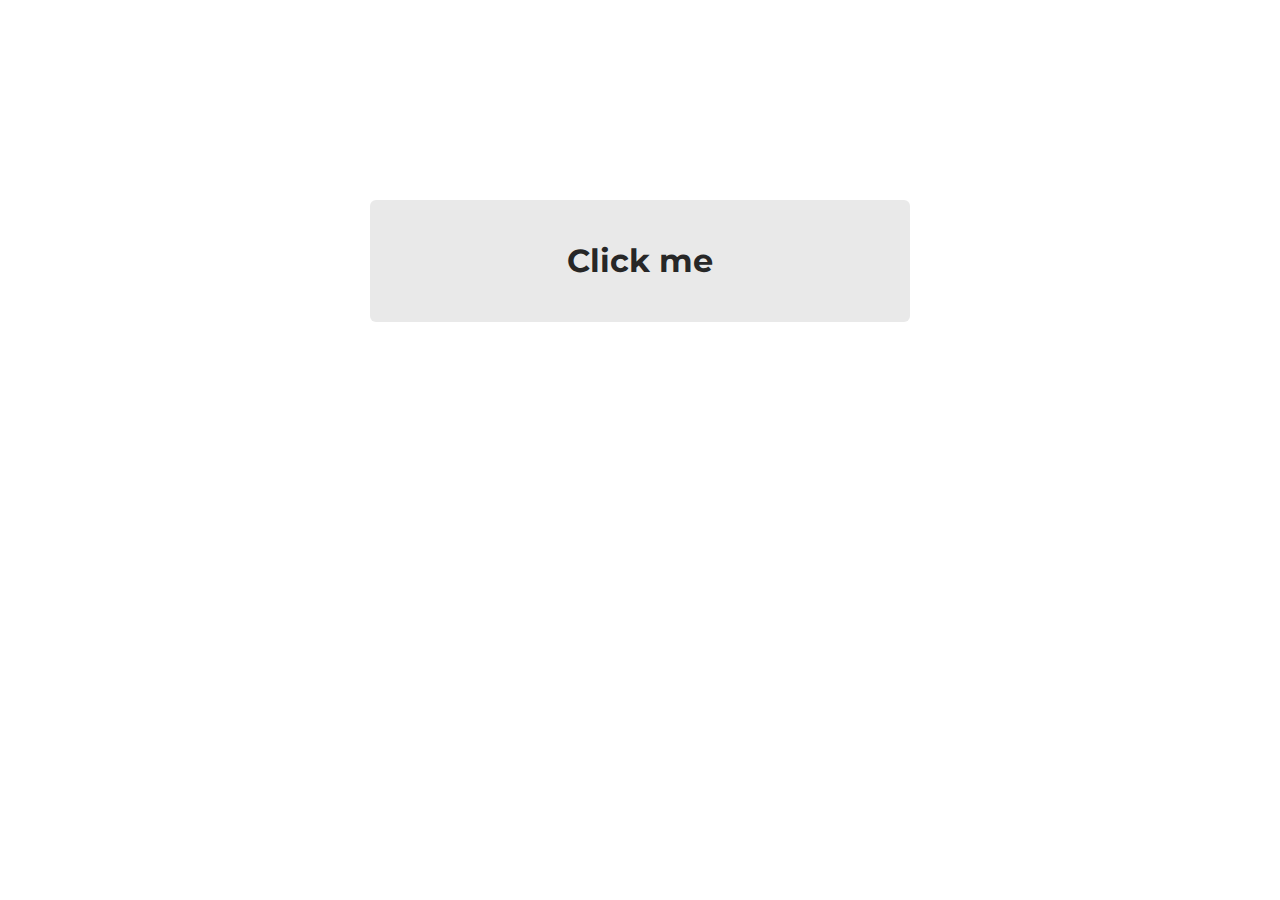
==== index.html @ ddb03893 "Add files via upload" ====
<!DOCTYPE html>
<html lang="en">
<head>
    <meta charset="UTF-8">
    <meta http-equiv="X-UA-Compatible" content="IE=edge">
    <meta name="viewport" content="width=device-width, initial-scale=1.0">
    <title>nice website</title>
    <link rel="stylesheet" href="style.css">
</head>
<body>
    <a href="wish.html">
        <div class="box1">
            <h1>Click me</h1>
        </div>
    </a>
</body>
</html>
---- style.css ----
@import url('https://fonts.googleapis.com/css2?family=Montserrat:wght@400;700&display=swap');

.box1 {
    background-color: rgb(233, 233, 233);
    max-width: 500px;
    padding: 20px;
    margin: 200px auto 0 auto;
    border-radius: 6px;
    transition: 150ms ease-in-out;
}
.box2 {
    background-color: rgb(233, 233, 233);
    max-width: 500px;
    padding: 20px;
    margin: 200px auto 0 auto;
    border-radius: 6px;
    transition: 150ms ease-in-out;
}

.box1:hover {
    box-shadow: 0px 10px 30px -2px rgba(43, 43, 43, 0.171);
    transform: translateY(-6px)
}

h1 {
    color: rgb(39, 39, 39);
    font-family: Montserrat;
    font-size: 2rem;
    font-weight: 700;
    text-align: center;
}
p {
    color: rgb(39, 39, 39);
    font-family: Montserrat;
    font-size: 1rem;
    font-weight: 400;
    text-align: center;
    margin-top: 30px;
}

a {
    text-decoration: none;
}
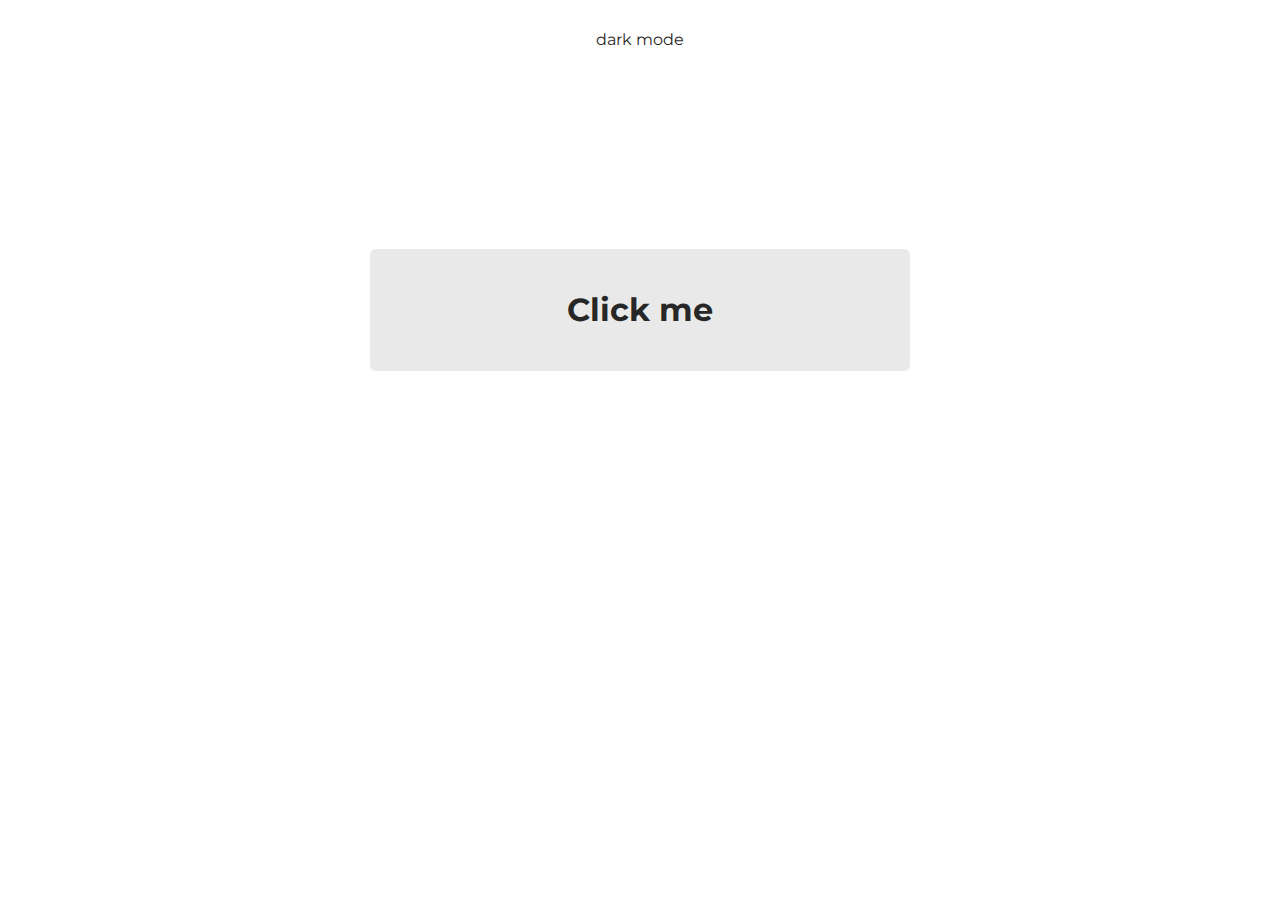
==== commit e26500a2: "fixed background colour issue" ====
--- a/index.html
+++ b/index.html
@@ -1,5 +1,5 @@
 <!DOCTYPE html>
-<html lang="en">
+<html class="body" lang="en">
 <head>
     <meta charset="UTF-8">
     <meta http-equiv="X-UA-Compatible" content="IE=edge">
@@ -8,10 +8,10 @@
     <link rel="stylesheet" href="style.css">
 </head>
 <body>
-    <a href="wish.html">
-        <div class="box1">
+    <a class="a-light" href="dark-index.html"><p>dark mode</p></a>
+        <a class="box1" href="wish.html">
             <h1>Click me</h1>
-        </div>
-    </a>
+        </a>
+    
 </body>
 </html>--- a/style.css
+++ b/style.css
@@ -1,6 +1,35 @@
 @import url('https://fonts.googleapis.com/css2?family=Montserrat:wght@400;700&display=swap');
+body {
+    background-color: rgb(255, 255, 255);
+}
+.dark-body {
+    background-color: rgb(29, 29, 29);
+}
+.dark-body p {
+    color: rgb(206, 206, 206)
+}
 
 .box1 {
+    background-color: rgb(233, 233, 233);
+    display: block;
+    max-width: 500px;
+    padding: 20px;
+    margin: 200px auto 0 auto;
+    border-radius: 6px;
+    transition: 150ms ease-in-out;
+    text-decoration: none;
+}
+.box3 {
+    background-color: rgb(48, 48, 48);
+    display: block;
+    max-width: 500px;
+    padding: 20px;
+    margin: 200px auto 0 auto;
+    border-radius: 6px;
+    transition: 150ms ease-in-out;
+    text-decoration: none;
+}
+.box2 {
     background-color: rgb(233, 233, 233);
     max-width: 500px;
     padding: 20px;
@@ -8,8 +37,8 @@
     border-radius: 6px;
     transition: 150ms ease-in-out;
 }
-.box2 {
-    background-color: rgb(233, 233, 233);
+.box4 {
+    background-color: rgb(48, 48, 48);
     max-width: 500px;
     padding: 20px;
     margin: 200px auto 0 auto;
@@ -21,9 +50,20 @@
     box-shadow: 0px 10px 30px -2px rgba(43, 43, 43, 0.171);
     transform: translateY(-6px)
 }
+.box3:hover {
+    box-shadow: 0px 10px 30px -2px rgba(0, 0, 0, 0.726);
+    transform: translateY(-6px)
+}
 
 h1 {
     color: rgb(39, 39, 39);
+    font-family: Montserrat;
+    font-size: 2rem;
+    font-weight: 700;
+    text-align: center;
+}
+.box3 h1,.box4 h1 {
+    color: rgb(236, 236, 236);
     font-family: Montserrat;
     font-size: 2rem;
     font-weight: 700;
@@ -38,6 +78,20 @@
     margin-top: 30px;
 }
 
-a {
+.a-light, .a-dark {
     text-decoration: none;
+}
+.a-dark {
+    color: rgb(206, 206, 206);
+}
+.a-light {
+    color: rgb(78, 78, 78);
+}
+.a-light:hover {
+    text-decoration: none;
+    color: rgb(78, 78, 78);
+}
+.a-dark:hover {
+    text-decoration: none;
+    color: rgb(252, 252, 252);
 }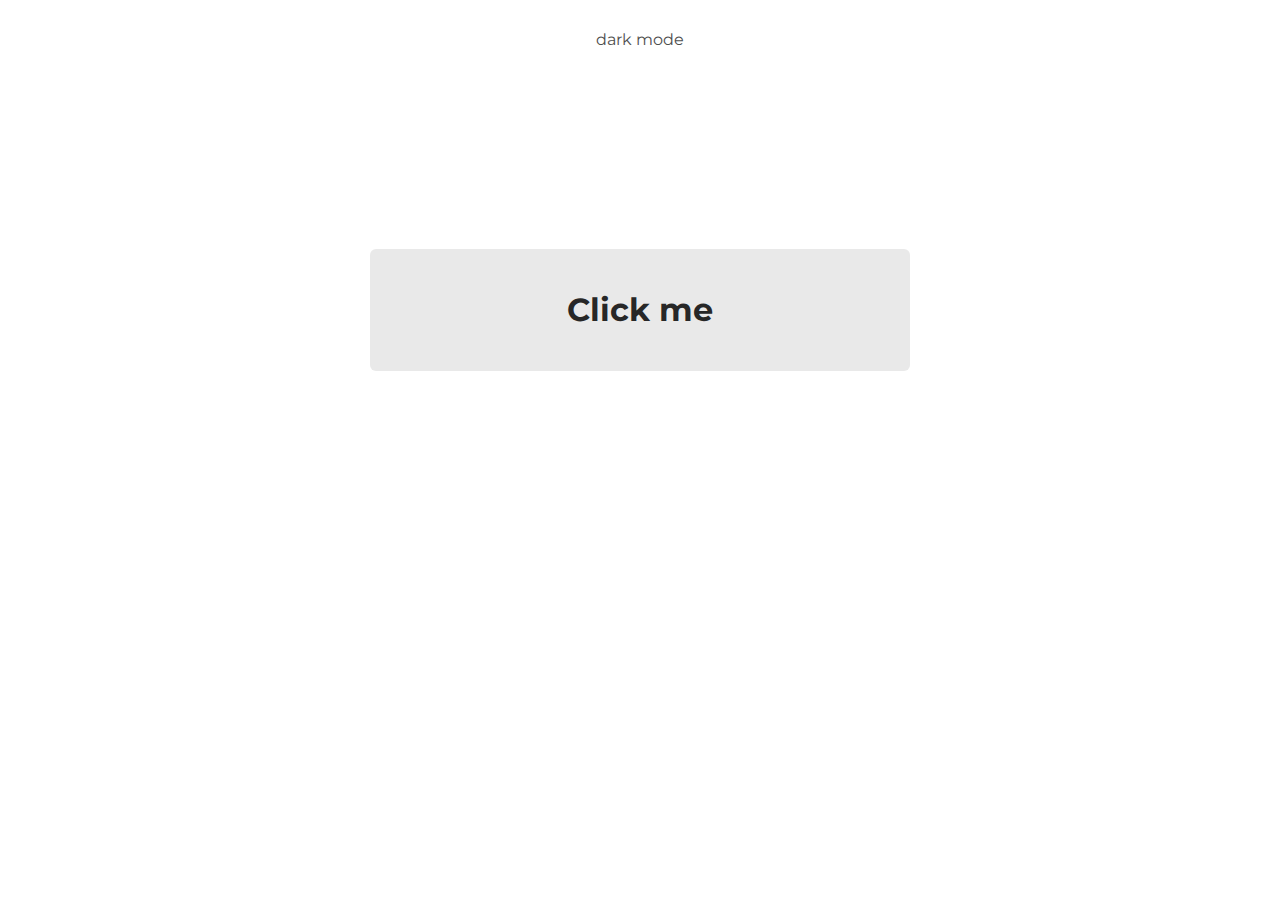
==== commit a3c2f674: "fixed issues with link and colour" ====
--- a/index.html
+++ b/index.html
@@ -8,7 +8,7 @@
     <link rel="stylesheet" href="style.css">
 </head>
 <body>
-    <a class="a-light" href="dark-index.html"><p>dark mode</p></a>
+    <p><a class="a-light" href="dark-index.html">dark mode</a></p>
         <a class="box1" href="wish.html">
             <h1>Click me</h1>
         </a>
--- a/style.css
+++ b/style.css
@@ -89,7 +89,7 @@
 }
 .a-light:hover {
     text-decoration: none;
-    color: rgb(78, 78, 78);
+    color: rgb(20, 20, 20);
 }
 .a-dark:hover {
     text-decoration: none;
